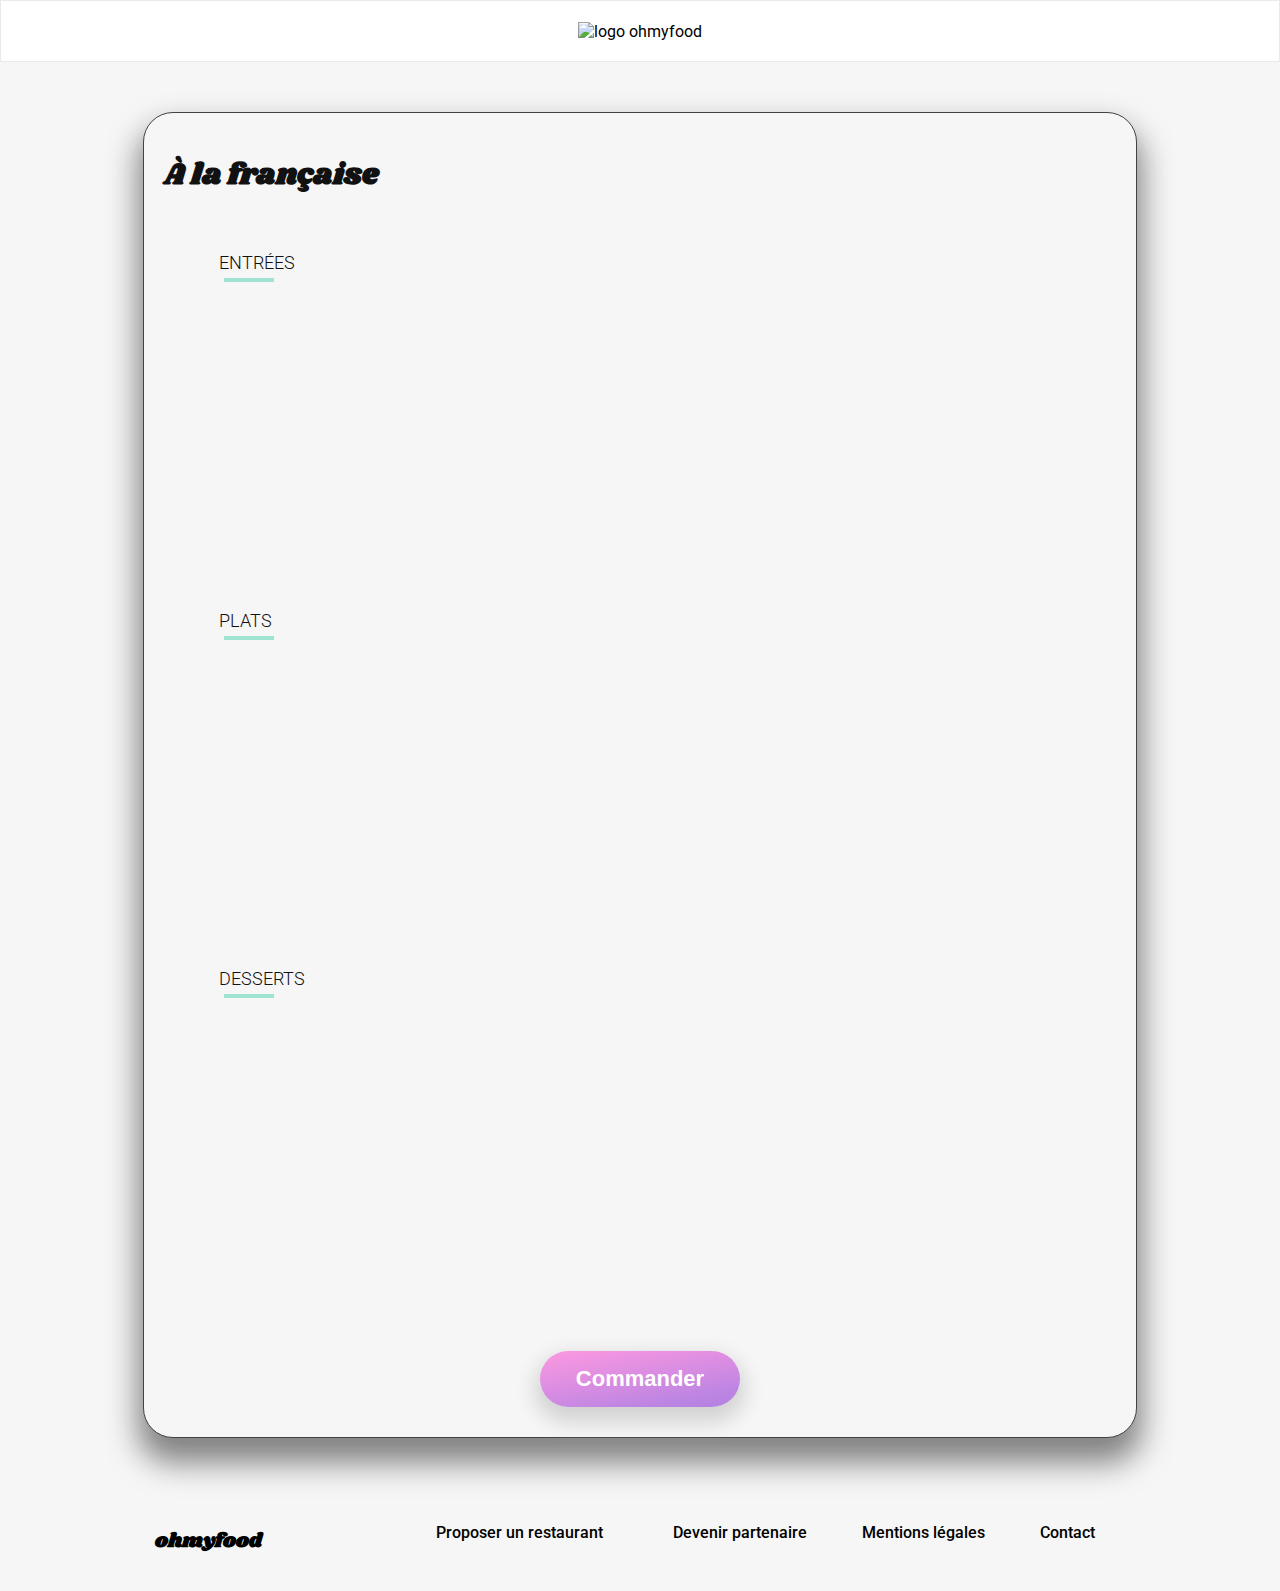
==== alafrancaise.html @ aaab7315 "creation des pages a la francaise, la note enchantee" ====
<!DOCTYPE html>
<html lang="fr">
  <head>
    <meta charset="utf-8" />
    <meta name="viewport" content="width=device-width, initial-scale=1.0" />
    <meta name="title" content="Ohmyfood - A la française" />
    <meta name="description" content="Menu du restaurant A la française" />
    <title>Ohmyfood, restaurant A la française</title>
    <link rel="stylesheet" href="./css/styles.css" />
    <link rel="icon" href="./assets/logo/favicon.png" />
    <link
      rel="icon"
      type="image/png"
      sizes="32x32"
      href="./images/logo/favicon-32x32.png"
    />
    <link
      rel="icon"
      type="image/png"
      sizes="16x16"
      href="./images/logo/favicon-16x16.png"
    />
    <link
      rel="apple-touch-icon"
      sizes="180x180"
      href="./images/logo/favicon-180x180.png"
    />

    <link rel="stylesheet" href="style/normalize.css" />
    <link rel="stylesheet" href="style/style.css" />
    <script
      src="https://kit.fontawesome.com/422528e6a9.js"
      crossorigin="anonymous"
    ></script>
  </head>
  <body>
    <header class="header">
      <img
        class="header__logo"
        src="./images/logo/ohmyfood@2x.svg"
        alt="logo ohmyfood"
      />
      <a class="header__arrow" href="index.html">
        <i class="fas fa-arrow-left"></i
      ></a>
    </header>
    <main class="main-wrapper a-la-francaise">
      <section class="banner">
        <img
          src="./images/restaurants/medium/toa-heftiba-DQKerTsQwi0-unsplash.jpg"
          alt="A la française"
        />
      </section>
      <section class="menu">
        <div class="menu__title">
          <h1 class="menu__title__restaurant-name">À la française</h1>
          <div class="menu__title__heart hearts">
            <i class="hearts__icon hearts__icon--empty far fa-heart"></i>
            <i class="hearts__icon hearts__icon--fillfulled fa fa-heart"></i>
          </div>
        </div>

        <h2 class="menu__subtitle">ENTRÉES</h2>
        <div class="menu__underline"></div>
        <div class="menu__dishes menu__dishes--entrees">
          <a href="#" class="menu-card">
            <div class="menu-card__infos">
              <p class="menu-card__infos__dish-name">
                Tartare de poulpe acidulé
              </p>
              <div class="menu-card__infos__bottom">
                <p class="menu-card__infos__bottom__description">
                  Aux zestes d'orange
                </p>
                <p class="menu-card__infos__bottom__price">25€</p>
              </div>
            </div>
            <div class="menu-card__checkbox">
              <i class="menu-card__icon fas fa-check-circle"></i>
            </div>
          </a>
          <a href="#" class="menu-card">
            <div class="menu-card__infos">
              <p class="menu-card__infos__dish-name">
                Velouté de légumes d'antan
              </p>
              <div class="menu-card__infos__bottom">
                <p class="menu-card__infos__bottom__description">
                  Carotte, panais, topinambour
                </p>
                <p class="menu-card__infos__bottom__price">35€</p>
              </div>
            </div>
            <div class="menu-card__checkbox">
              <i class="menu-card__icon fas fa-check-circle"></i>
            </div>
          </a>
          <a href="#" class="menu-card">
            <div class="menu-card__infos">
              <p class="menu-card__infos__dish-name">Soupe à l'oignon</p>
              <div class="menu-card__infos__bottom">
                <p class="menu-card__infos__bottom__description">Revisitée</p>
                <p class="menu-card__infos__bottom__price">20€</p>
              </div>
            </div>
            <div class="menu-card__checkbox">
              <i class="menu-card__icon fas fa-check-circle"></i>
            </div>
          </a>
        </div>
        <h2 class="menu__subtitle">PLATS</h2>
        <div class="menu__underline"></div>

        <div class="menu__dishes menu__dishes--plats">
          <a href="#" class="menu-card">
            <div class="menu-card__infos">
              <p class="menu-card__infos__dish-name">Coquilles Saint-Jacques</p>
              <div class="menu-card__infos__bottom">
                <p class="menu-card__infos__bottom__description">
                  Accompagnées d'une purée de panais
                </p>
                <p class="menu-card__infos__bottom__price">40€</p>
              </div>
            </div>
            <div class="menu-card__checkbox">
              <i class="menu-card__icon fas fa-check-circle"></i>
            </div>
          </a>
          <a href="#" class="menu-card">
            <div class="menu-card__infos">
              <p class="menu-card__infos__dish-name">Magret de canard</p>
              <div class="menu-card__infos__bottom">
                <p class="menu-card__infos__bottom__description">
                  Et parmentier de pommes de terre
                </p>
                <p class="menu-card__infos__bottom__price">35€</p>
              </div>
            </div>
            <div class="menu-card__checkbox">
              <i class="menu-card__icon fas fa-check-circle"></i>
            </div>
          </a>
          <a href="#" class="menu-card">
            <div class="menu-card__infos">
              <p class="menu-card__infos__dish-name">
                Pigeonneau d’Ille-et-Vilaine
              </p>
              <div class="menu-card__infos__bottom">
                <p class="menu-card__infos__bottom__description">
                  Sur son lit de gnocchis aux légumes
                </p>
                <p class="menu-card__infos__bottom__price">44€</p>
              </div>
            </div>
            <div class="menu-card__checkbox">
              <i class="menu-card__icon fas fa-check-circle"></i>
            </div>
          </a>
        </div>
        <h2 class="menu__subtitle">DESSERTS</h2>
        <div class="menu__underline"></div>

        <div class="menu__dishes menu__dishes--desserts">
          <a href="#" class="menu-card">
            <div class="menu-card__infos">
              <p class="menu-card__infos__dish-name">
                Pétales de violettes glacés
              </p>
              <div class="menu-card__infos__bottom">
                <p class="menu-card__infos__bottom__description">
                  Et purée de noisettes
                </p>
                <p class="menu-card__infos__bottom__price">18€</p>
              </div>
            </div>
            <div class="menu-card__checkbox">
              <i class="menu-card__icon fas fa-check-circle"></i>
            </div>
          </a>
          <a href="#" class="menu-card">
            <div class="menu-card__infos">
              <p class="menu-card__infos__dish-name">Fondant au chocolat</p>
              <div class="menu-card__infos__bottom">
                <p class="menu-card__infos__bottom__description">Revisité</p>
                <p class="menu-card__infos__bottom__price">22€</p>
              </div>
            </div>
            <div class="menu-card__checkbox">
              <i class="menu-card__icon fas fa-check-circle"></i>
            </div>
          </a>
          <a href="#" class="menu-card">
            <div class="menu-card__infos">
              <p class="menu-card__infos__dish-name">
                Millefeuille croustillant
              </p>
              <div class="menu-card__infos__bottom">
                <p class="menu-card__infos__bottom__description">
                  Myrtilles et pâte d’amande
                </p>
                <p class="menu-card__infos__bottom__price">23€</p>
              </div>
            </div>
            <div class="menu-card__checkbox">
              <i class="menu-card__icon fas fa-check-circle"></i>
            </div>
          </a>
        </div>
        <div class="menu__purchase">
          <button class="button-submit">Commander</button>
        </div>
      </section>
    </main>

    <footer class="footer">
      <h5 class="footer__title">ohmyfood</h5>
      <div class="footer__links">
        <p class="footer__links__link">
          <i class="fas fa-utensils"></i>
          <span>Proposer un restaurant</span>
        </p>
        <p class="footer__links__link">
          <i class="fas fa-hands-helping"></i><span>Devenir partenaire</span>
        </p>
        <p class="footer__links__link">Mentions légales</p>
        <p class="footer__links__link">
          <a href="mailto:example@mail.com">Contact</a>
        </p>
      </div>
    </footer>
  </body>
</html>
---- css/styles.css ----
@import url("https://fonts.googleapis.com/css2?family=Roboto:ital,wght@0,100;0,300;0,400;0,500;0,700;0,900;1,100;1,300;1,400;1,500;1,700;1,900&family=Shrikhand&display=swap");
@keyframes heart-beat {
  10% {
    transform: scale(0.4);
  }
  20% {
    transform: scale(0.6);
  }
  40% {
    transform: scale(0.8);
  }
  50% {
    transform: scale(1.05);
  }
  60% {
    transform: scale(1.2);
  }
  70% {
    transform: scale(1.05);
  }
  80% {
    transform: scale(1.2);
  }
  100% {
    transform: scale(1);
  }
}
@keyframes appear-slowly-from-top {
  from {
    opacity: 0;
    transform: translateY(-30px);
  }
  to {
    opacity: 1;
    transform: translateY(0px);
  }
}
@keyframes loading-disappear {
  from {
    opacity: 1;
    transform: translateY(0px);
  }
  to {
    opacity: 0;
    transform: translateY(-30px);
    visibility: hidden;
  }
}
@keyframes loading-anim {
  0% {
    width: 0;
  }
  100% {
    width: 100%;
  }
}
@keyframes coli1 {
  0% {
    transform: rotate(-45deg) translateX(0px);
    opacity: 0.7;
  }
  100% {
    transform: rotate(-45deg) translateX(-45px);
    opacity: 0;
  }
}
@keyframes coli2 {
  0% {
    transform: rotate(45deg) translateX(0px);
    opacity: 1;
  }
  100% {
    transform: rotate(45deg) translateX(-45px);
    opacity: 0.7;
  }
}
@keyframes pulse {
  0% {
    opacity: 0.5;
  }
  to {
    opacity: 1;
  }
}
body {
  font-family: "Roboto", sans-serif;
  margin: 0;
  padding: 0;
  background-color: #d5d0d0;
}

a {
  text-decoration: none;
  color: black;
}

h1 {
  font-family: "Shrikhand", cursive;
  font-size: 26px;
}

h2 {
  font-size: 26px;
  padding-left: 15px;
}

h3 {
  font-family: "Shrikhand", cursive;
}

h4 {
  font-family: "Shrikhand", cursive;
}

h5 {
  font-family: "Shrikhand", cursive;
}

.banner-location {
  display: flex;
  align-items: center;
  justify-content: center;
  background-color: #eaeaea;
  color: #353535;
}
.banner-location__city {
  font-weight: bold;
  padding: 5px;
  font-size: 18px;
}
.banner-location__icon {
  font-size: 18px;
  padding-right: 15px;
}
@media screen and (min-width: 992px) {
  .banner-location {
    color: white;
    background: #99e2d0;
  }
}

.button-submit {
  background: linear-gradient(170deg, rgba(255, 121, 218, 0.8) 0%, rgba(215, 108, 219, 0.8) 40%, rgba(170, 94, 220, 0.8) 80%, rgba(155, 89, 220, 0.8) 100%);
  padding: 15px;
  padding-left: 20px;
  padding-right: 20px;
  color: white;
  font-size: 16px;
  font-weight: 600;
  border-radius: 35px;
  border: 0px;
  transform: translateY(0px);
  transition: all 400ms;
  cursor: pointer;
  box-shadow: 0px 10px 20px 5px #d0d0d0;
}
.button-submit:hover {
  box-shadow: 0px 20px 30px 5px #b6b6b6;
  opacity: 0.85;
  transform: translateY(-5px);
}
@media screen and (min-width: 992px) {
  .button-submit {
    font-size: 22px;
  }
}

.operation-row {
  background-color: #f6f6f6;
  height: 90px;
  width: 90%;
  max-width: 500px;
  margin: 0 auto;
  margin-bottom: 30px;
  display: flex;
  align-items: center;
  position: relative;
  border-radius: 30px;
  box-shadow: 0px 5px 15px 5px #e0e0e0;
}
.operation-row--colored {
  background-color: #f5edff;
}
.operation-row__step {
  background-color: #9356dc;
  color: white;
  padding: 3px;
  width: 20px;
  height: 20px;
  display: flex;
  justify-content: center;
  border-radius: 100%;
  position: relative;
  left: -3%;
  margin-right: 15px;
}
.operation-row__icon {
  width: 40px;
  margin-right: 20px;
  color: #353535;
}
.operation-row__icon--colored {
  color: #9356dc;
}
.operation-row__text {
  font-size: 18px;
}
@media screen and (min-width: 992px) {
  .operation-row {
    flex-basis: 30%;
  }
}

.restaurant-card {
  flex-basis: 90%;
  display: flex;
  flex-direction: column;
  border-radius: 20px;
  box-shadow: 0px 10px 20px 5px #d0d0d0;
  margin-bottom: 20px;
  transition: 300ms all;
}
.restaurant-card:hover {
  box-shadow: 0px 20px 30px 10px #9d9d9d;
  transform: scale(1.005);
}
.restaurant-card__image {
  flex-basis: 70%;
  position: relative;
}
.restaurant-card__image__new {
  background-color: #99e2d0;
  padding: 10px;
  color: #008766;
  position: absolute;
  top: 5%;
  right: 5%;
  font-weight: bold;
}
.restaurant-card__image img {
  border-radius: 20px 20px 0px 0px;
  object-fit: cover;
  width: 100%;
  height: 200px;
}
.restaurant-card__infos {
  flex-basis: 30%;
  display: flex;
  align-items: center;
  justify-content: space-between;
  padding-left: 20px;
  padding-right: 20px;
}
.restaurant-card__infos__text__title {
  padding: 0;
  margin: 0;
  font-size: 16px;
  font-weight: bold;
  margin-top: 10px;
}
.restaurant-card__infos__text__address {
  margin-top: 5px;
  margin-bottom: 10px;
  color: #353535;
  font-weight: 300;
}
@media screen and (min-width: 992px) {
  .restaurant-card {
    flex-basis: 48%;
  }
}

.menu-card {
  border-radius: 20px;
  flex-basis: 85%;
  padding-left: 20px;
  margin-bottom: 20px;
  border: 1px solid #eaeaea;
  display: flex;
  box-shadow: 0px 5px 15px 5px #e0e0e0;
  text-overflow: ellipsis;
  overflow: hidden;
  position: relative;
}
.menu-card:hover .menu-card__infos {
  max-width: 80%;
}
.menu-card:hover .menu-card__infos__bottom__description {
  position: relative;
}
.menu-card:hover .menu-card__infos__dish-name {
  position: relative;
}
.menu-card:hover .menu-card__checkbox {
  flex-basis: 20%;
}
.menu-card:hover .menu-card__checkbox .menu-card__icon {
  visibility: visible;
  opacity: 1;
  transform: rotate(0deg);
}
.menu-card__infos {
  flex-basis: 100%;
  max-width: 100%;
  transition: all 600ms;
}
.menu-card__infos__dish-name {
  font-size: 20px;
  font-weight: bold;
  margin-bottom: 5px;
  margin-top: 10px;
  white-space: nowrap;
  overflow: hidden;
  text-overflow: ellipsis;
  max-width: 100%;
}
.menu-card__infos__bottom {
  display: flex;
  justify-content: space-between;
  align-items: center;
  padding-right: 30px;
}
.menu-card__infos__bottom__description {
  margin-top: 0;
  font-weight: 300;
  white-space: nowrap;
  overflow: hidden;
  max-width: 100%;
  text-overflow: ellipsis;
}
.menu-card__infos__bottom__price {
  margin-top: 0;
  font-weight: bold;
}
.menu-card__checkbox {
  transition: all 600ms;
  display: flex;
  width: 0;
  flex-basis: 0;
  background-color: #99e2d0;
  border-radius: 0px 20px 20px 0px;
  justify-content: center;
  align-items: center;
}
.menu-card__icon {
  opacity: 0;
  transition: all 600ms;
  visibility: hidden;
  transform: rotate(-180deg);
  color: white;
  font-size: 32px;
}
@media screen and (min-width: 992px) {
  .menu-card {
    flex-basis: 65%;
  }
}

.main-wrapper {
  padding: 0px;
  margin: 0px;
  background-color: #f6f6f6;
  max-width: 100%;
  height: 100%;
  max-width: 1980px;
  margin: 0 auto;
}

.hearts {
  width: 40px;
  position: relative;
  height: 40px;
  display: flex;
  align-items: center;
  justify-content: center;
}
.hearts__icon {
  position: absolute;
  transition: all 300ms;
  font-size: 32px;
  cursor: pointer;
}
.hearts__icon--fillfulled {
  background: linear-gradient(to bottom left, #9356dc, #ff79da);
  background-clip: text;
  -webkit-background-clip: text;
  -moz-background-clip: text;
  color: transparent;
  opacity: 0;
  transition: all 200ms;
  font-size: 34px;
}
.hearts__icon--fillfulled:hover {
  transition: opacity 500ms;
  opacity: 1;
  transform: scale(1);
  animation: heart-beat 800ms linear;
}

.loading {
  width: 100%;
  height: 100%;
  position: fixed;
  background-color: #f6f6f6;
  z-index: 50;
  animation: loading-disappear 1s;
  animation-delay: 2.5s;
  animation-fill-mode: forwards;
}
.loading__container {
  position: fixed;
  top: 50%;
  left: 50%;
  transform: translate(-50%, -50%);
  padding: 40px;
  border-radius: 40px;
}
.loading__container__logo {
  display: inline-block;
  margin: 8px;
  border-radius: 30px;
  padding-bottom: 25px;
  animation: pulse 600ms alternate-reverse;
  animation-iteration-count: 4;
}
.loading__container__logo img {
  width: 100%;
  min-width: 150px;
}
.loading__container__loader {
  width: 0;
  height: 15px;
  display: inline-block;
  position: relative;
  background: linear-gradient(170deg, rgba(255, 121, 218, 0.8) 0%, rgba(215, 108, 219, 0.8) 40%, rgba(170, 94, 220, 0.8) 80%, rgba(155, 89, 220, 0.8) 100%);
  box-shadow: 0 0 10px rgba(255, 255, 255, 0.5);
  box-sizing: border-box;
  animation: loading-anim 2.5s linear;
  animation-fill-mode: forwards;
  border-radius: 10px;
}
.loading__container__loader::after, .loading__container__loader::before {
  content: "";
  width: 8px;
  height: 6px;
  background: linear-gradient(170deg, rgba(255, 121, 218, 0.8) 0%, rgba(215, 108, 219, 0.8) 40%, rgba(170, 94, 220, 0.8) 80%, rgba(155, 89, 220, 0.8) 100%);
  position: absolute;
  top: 9px;
  right: -2px;
  opacity: 0;
  transform: rotate(-45deg) translateX(0px);
  box-sizing: border-box;
  animation: coli1 0.3s linear infinite;
}
.loading__container__loader::before {
  top: -4px;
  transform: rotate(45deg);
  animation: coli2 0.3s linear infinite;
}

.header {
  display: flex;
  justify-content: center;
  align-items: center;
  height: 60px;
  background-color: white;
  max-width: 1980px;
  margin: 0 auto;
  position: relative;
}
.header__arrow {
  position: absolute;
  left: 5%;
  font-size: 25px;
}
@media screen and (min-width: 992px) {
  .header {
    border: 1px solid #eaeaea;
  }
  .header__arrow {
    left: 30%;
  }
}

.footer {
  background-color: #353535;
  color: white;
  padding-top: 5px;
  font-weight: 500;
  font-size: 18;
  display: flex;
  flex-direction: column;
  max-width: 1980px;
  margin: 0 auto;
  padding-bottom: 20px;
}
.footer__title {
  font-size: 20px;
  padding-left: 20px;
  margin-bottom: 15px;
}
.footer__links {
  padding-left: 20px;
}
.footer__links__link {
  margin: 5px;
}
.footer__links__link span {
  padding-left: 15px;
}
.footer__links__link a {
  text-decoration: none;
  color: white;
  margin-left: 0;
}
@media screen and (min-width: 992px) {
  .footer {
    flex-direction: row;
    justify-content: space-evenly;
    align-items: center;
    background-color: #f6f6f6;
    color: black;
  }
  .footer__links {
    display: flex;
  }
  .footer__links__link {
    margin-right: 50px;
  }
  .footer__links__link a {
    color: black;
  }
  .footer--darker {
    background-color: #353535;
    color: #f6f6f6;
  }
  .footer--darker__links {
    display: flex;
  }
  .footer--darker__links__link {
    margin-right: 50px;
  }
  .footer--darker__links__link a {
    color: #f6f6f6;
  }
}

.banner img {
  height: 250px;
  width: 100%;
  object-fit: cover;
}
@media screen and (min-width: 992px) {
  .banner {
    display: none;
  }
}

.operations {
  padding-top: 30px;
  padding-bottom: 40px;
  background-color: white;
}
.operations__title {
  padding-bottom: 10px;
}
@media screen and (min-width: 992px) {
  .operations {
    max-width: 90%;
    margin: 0 auto;
    border-radius: 30px;
    padding: 20px;
  }
  .operations__rows {
    display: flex;
  }
}

.restaurants {
  padding-top: 30px;
  padding-bottom: 50px;
}
.restaurants__cards {
  display: flex;
  justify-content: center;
  flex-wrap: wrap;
}
@media screen and (min-width: 992px) {
  .restaurants {
    max-width: 90%;
    margin: 0 auto;
  }
  .restaurants__cards {
    justify-content: space-between;
  }
}

.reserve {
  text-align: center;
  margin: 0 auto;
  padding-left: 20px;
  padding-right: 20px;
  background-color: #f6f6f6;
  padding: 30px;
  padding-top: 40px;
  padding-bottom: 80px;
}
.reserve__title {
  font-family: "Roboto", sans-serif;
  margin-top: 0;
  padding-left: 50px;
  padding-right: 50px;
}
.reserve__subtitle {
  padding-bottom: 15px;
  font-size: 20px;
  color: #353535;
}
@media screen and (min-width: 992px) {
  .reserve__title {
    margin-top: 15px;
    font-size: 40px;
  }
  .reserve__subtitle {
    padding-bottom: 15px;
    font-size: 25px;
    color: #353535;
  }
}

.menu {
  border-radius: 30px 30px 0px 0px;
  transform: translateY(-50px);
  background-color: #f6f6f6;
  padding-bottom: 20px;
  max-width: 992px;
  margin: 0 auto;
}
.menu__title {
  display: flex;
  justify-content: space-between;
  align-items: center;
  padding: 20px;
}
.menu__title__restaurant-name {
  font-size: 30px;
}
.menu__subtitle {
  font-size: 18px;
  font-weight: 300;
  padding-bottom: 5px;
  margin-bottom: 0;
}
.menu__underline {
  margin-left: 15px;
  width: 50px;
  height: 4px;
  background-color: #99e2d0;
  margin-bottom: 25px;
}
.menu__dishes {
  display: flex;
  flex-wrap: wrap;
  justify-content: center;
  max-width: 800px;
  margin: 0 auto;
}
.menu__dishes a {
  opacity: 0;
  animation: appear-slowly-from-top 400ms linear;
  animation-fill-mode: forwards;
}
.menu__dishes--entrees {
  animation-delay: 1s;
}
.menu__dishes--entrees a:nth-child(1) {
  animation-delay: 300ms;
}
.menu__dishes--entrees a:nth-child(2) {
  animation-delay: 600ms;
}
.menu__dishes--entrees a:nth-child(3) {
  animation-delay: 900ms;
}
.menu__dishes--plats {
  animation-delay: 1500ms;
}
.menu__dishes--plats a:nth-child(1) {
  animation-delay: 1200ms;
}
.menu__dishes--plats a:nth-child(2) {
  animation-delay: 1500ms;
}
.menu__dishes--plats a:nth-child(3) {
  animation-delay: 1800ms;
}
.menu__dishes--desserts {
  animation-delay: 2000ms;
}
.menu__dishes--desserts a:nth-child(1) {
  animation-delay: 2100ms;
}
.menu__dishes--desserts a:nth-child(2) {
  animation-delay: 2400ms;
}
.menu__dishes--desserts a:nth-child(3) {
  animation-delay: 2700ms;
}
.menu__purchase {
  display: flex;
  justify-content: center;
  padding-top: 40px;
}
.menu__purchase button {
  width: 200px;
}
@media screen and (min-width: 992px) {
  .menu {
    box-shadow: 0px 20px 30px 5px rgba(0, 0, 0, 0.5);
    animation: appear-slowly-from-top 800ms linear;
    border: 1px solid #353535;
    border-radius: 30px;
    opacity: 0.93;
    transform: translateY(0px);
    padding-bottom: 30px;
  }
  .menu__subtitle {
    margin-left: 60px;
  }
  .menu__underline {
    margin-left: 80px;
  }
}

@media screen and (min-width: 992px) {
  .delice-des-sens {
    background-image: url("./../images/restaurants/large/louis-hansel-shotsoflouis-qNBGVyOCY8Q-unsplash.jpg");
    background-size: cover;
    padding-top: 50px;
    padding-bottom: 50px;
  }
}

@media screen and (min-width: 992px) {
  .la-palette-du-gout {
    background-image: url("./../images/restaurants/large/jay-wennington-N_Y88TWmGwA-unsplash.jpg");
    background-size: cover;
    padding-top: 50px;
    padding-bottom: 50px;
  }
}

@media screen and (min-width: 992px) {
  .a-la-francaise {
    background-image: url("./../images/restaurants/large/toa-heftiba-DQKerTsQwi0-unsplash.jpg");
    background-size: cover;
    padding-top: 50px;
    padding-bottom: 50px;
  }
}

@media screen and (min-width: 992px) {
  .la-note-enchantee {
    background-image: url("./../images/restaurants/large/stil-u2Lp8tXIcjw-unsplash.jpg");
    background-size: cover;
    padding-top: 50px;
    padding-bottom: 50px;
  }
}

@media screen and (min-width: 992px) {
  .homepage .footer {
    background-color: #353535;
    color: #f6f6f6;
  }
}

/*# sourceMappingURL=styles.css.map */
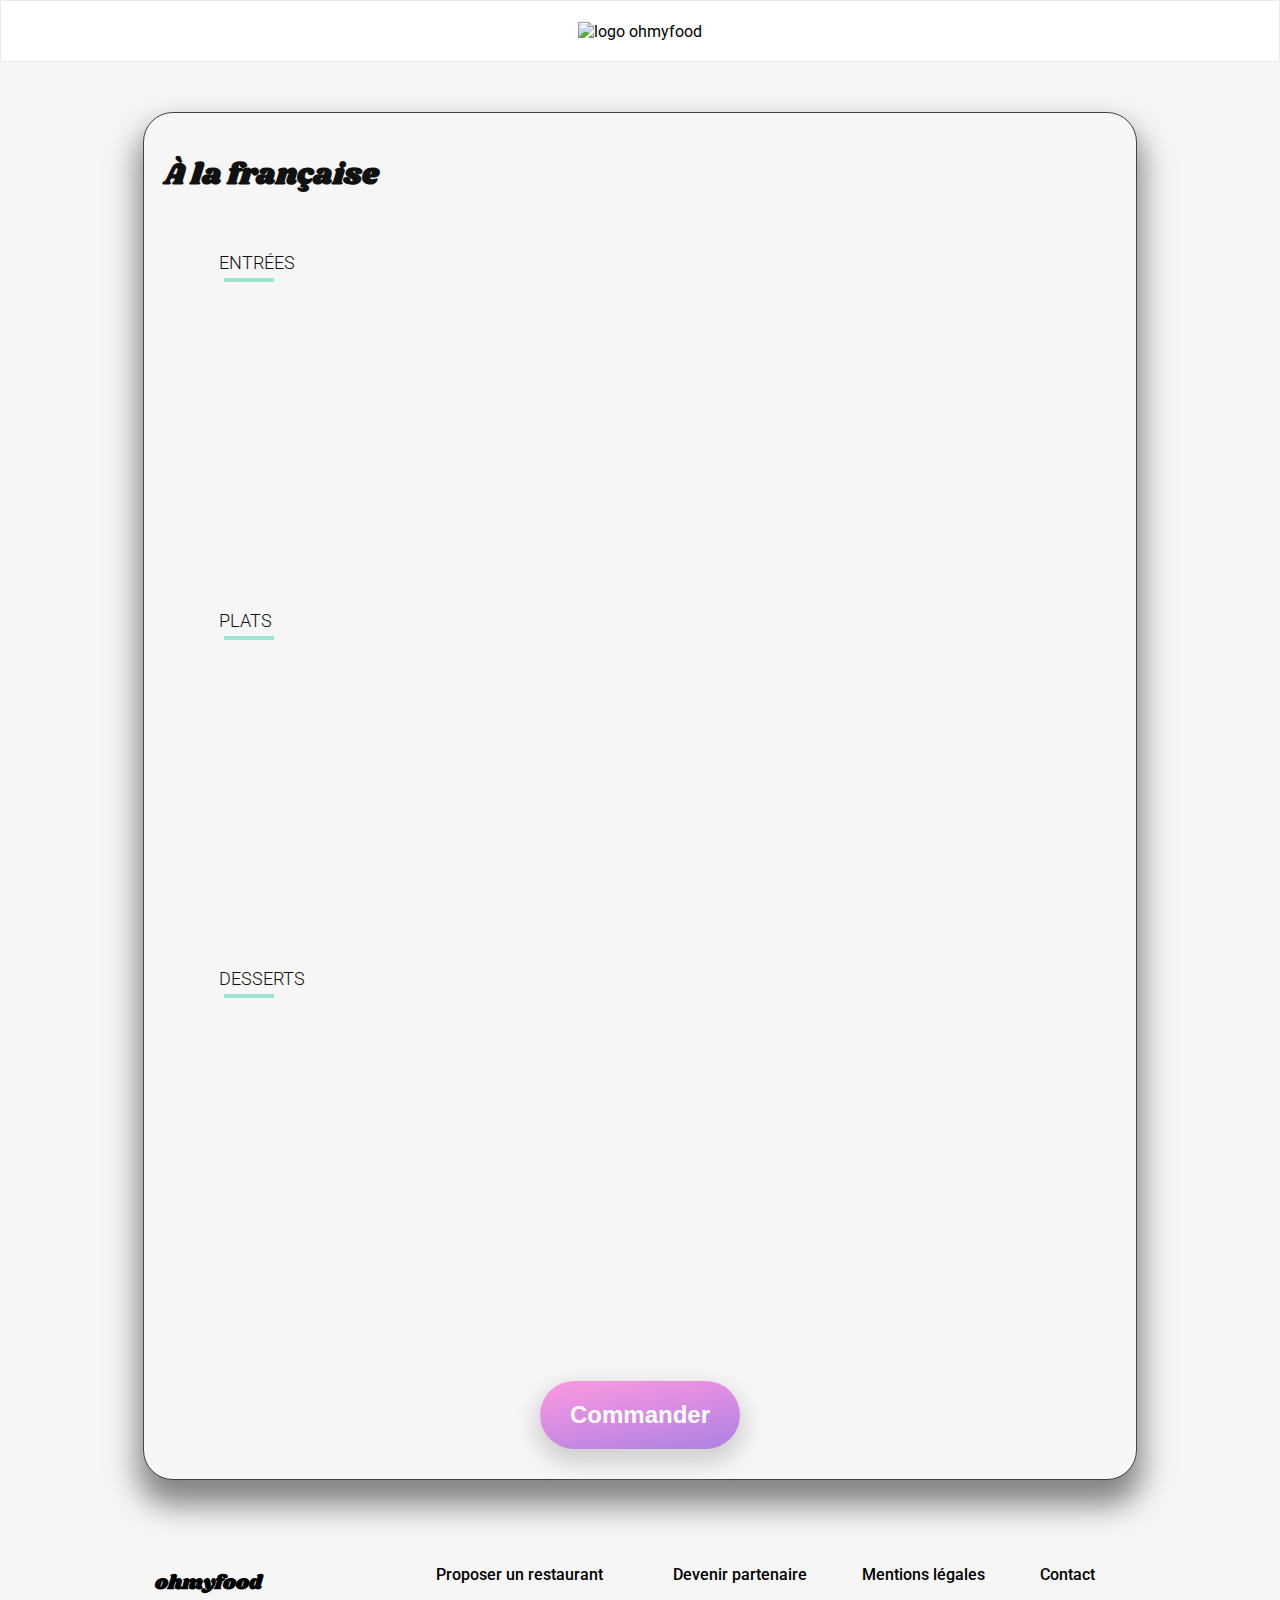
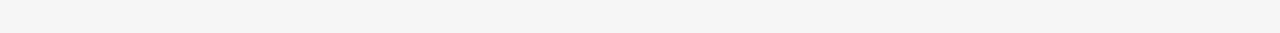
==== commit d729265f: "ajout de commentaires pour structurer le code" ====
--- a/alafrancaise.html
+++ b/alafrancaise.html
@@ -34,6 +34,7 @@
     ></script>
   </head>
   <body>
+    <!-- HEADER -->
     <header class="header">
       <img
         class="header__logo"
@@ -44,13 +45,20 @@
         <i class="fas fa-arrow-left"></i
       ></a>
     </header>
+    <!-- END HEADER -->
+
+    <!-- MAIN -->
     <main class="main-wrapper a-la-francaise">
-      <section class="banner">
+      <!-- IMAGE BANNER -->
+      <div class="banner">
         <img
           src="./images/restaurants/medium/toa-heftiba-DQKerTsQwi0-unsplash.jpg"
           alt="A la française"
         />
-      </section>
+      </div>
+      <!-- END IMAGE BANNER -->
+
+      <!-- MENU -->
       <section class="menu">
         <div class="menu__title">
           <h1 class="menu__title__restaurant-name">À la française</h1>
@@ -70,7 +78,7 @@
               </p>
               <div class="menu-card__infos__bottom">
                 <p class="menu-card__infos__bottom__description">
-                  Aux zestes d'orange
+                  Aux zests d'orange
                 </p>
                 <p class="menu-card__infos__bottom__price">25€</p>
               </div>
@@ -131,7 +139,7 @@
               <p class="menu-card__infos__dish-name">Magret de canard</p>
               <div class="menu-card__infos__bottom">
                 <p class="menu-card__infos__bottom__description">
-                  Et parmentier de pommes de terre
+                  Et parmentier de pommes de terres
                 </p>
                 <p class="menu-card__infos__bottom__price">35€</p>
               </div>
@@ -210,8 +218,11 @@
           <button class="button-submit">Commander</button>
         </div>
       </section>
+      <!-- END MENU -->
     </main>
-
+    <!-- END MAIN -->
+
+    <!-- FOOTER -->
     <footer class="footer">
       <h5 class="footer__title">ohmyfood</h5>
       <div class="footer__links">
@@ -228,5 +239,6 @@
         </p>
       </div>
     </footer>
+    <!-- END FOOTER -->
   </body>
 </html>
--- a/css/styles.css
+++ b/css/styles.css
@@ -86,7 +86,7 @@
   font-family: "Roboto", sans-serif;
   margin: 0;
   padding: 0;
-  background-color: #d5d0d0;
+  background-color: #dddddd;
 }
 
 a {
@@ -117,25 +117,38 @@
 }
 
 .banner-location {
+  background-color: #eaeaea;
+  padding-top: 20px;
+}
+.banner-location__container {
   display: flex;
   align-items: center;
   justify-content: center;
-  background-color: #eaeaea;
   color: #353535;
 }
-.banner-location__city {
+.banner-location__container__city {
   font-weight: bold;
   padding: 5px;
   font-size: 18px;
 }
-.banner-location__icon {
+.banner-location__container__icon {
   font-size: 18px;
   padding-right: 15px;
 }
 @media screen and (min-width: 992px) {
   .banner-location {
+    background-color: #f6f6f6;
+  }
+  .banner-location__container {
     color: white;
     background: #99e2d0;
+    max-width: 90%;
+    margin: 0 auto;
+    margin-top: 30px;
+    border-radius: 30px;
+  }
+  .banner-location__container__city {
+    font-size: 24px;
   }
 }
 
@@ -161,7 +174,10 @@
 }
 @media screen and (min-width: 992px) {
   .button-submit {
-    font-size: 22px;
+    margin-top: 30px;
+    font-size: 24px;
+    padding-top: 20px;
+    padding-bottom: 20px;
   }
 }
 
@@ -267,6 +283,9 @@
 @media screen and (min-width: 992px) {
   .restaurant-card {
     flex-basis: 48%;
+  }
+  .restaurant-card__image img {
+    height: 400px;
   }
 }
 
@@ -362,7 +381,7 @@
   background-color: #f6f6f6;
   max-width: 100%;
   height: 100%;
-  max-width: 1980px;
+  max-width: 2200px;
   margin: 0 auto;
 }
 
@@ -464,7 +483,7 @@
   align-items: center;
   height: 60px;
   background-color: white;
-  max-width: 1980px;
+  max-width: 2200px;
   margin: 0 auto;
   position: relative;
 }
@@ -490,7 +509,7 @@
   font-size: 18;
   display: flex;
   flex-direction: column;
-  max-width: 1980px;
+  max-width: 2200px;
   margin: 0 auto;
   padding-bottom: 20px;
 }
